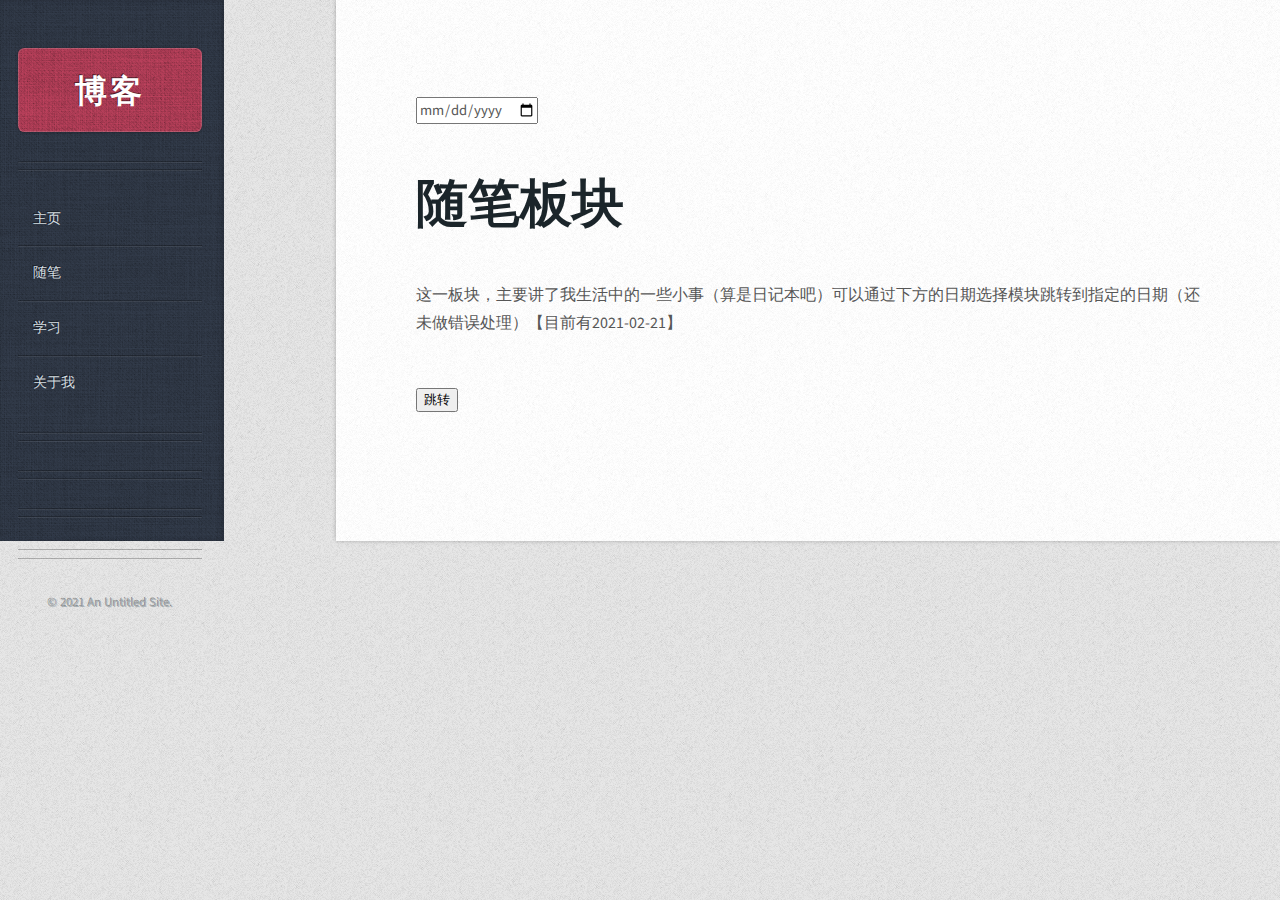
==== everyone.html @ 163aa342 "Add files via upload" ====
<!DOCTYPE HTML>
<html>
	<head>
		<title>个人博客</title>
		<meta http-equiv="content-type" content="text/html; charset=utf-8" />
		<link href="http://fonts.googleapis.com/css?family=Source+Sans+Pro:400,400italic,700|Open+Sans+Condensed:300,700" rel="stylesheet" />
		<script src="js/jquery-1.8.3.min.js"></script>
		<script src="css/5grid/init.js?use=mobile,desktop,1200px,1000px&amp;mobileUI=1&amp;mobileUI.theme=none"></script>

		<noscript>		
<link rel="stylesheet" href="css/5grid/core.css" />
			<link rel="stylesheet" href="css/5grid/core-desktop.css" />
			<link rel="stylesheet" href="css/5grid/core-1200px.css" />
			<link rel="stylesheet" href="css/5grid/core-noscript.css" />
			<link rel="stylesheet" href="css/style.css" />
			<link rel="stylesheet" href="css/style-desktop.css" />
			<link rel="stylesheet" href="css/style-1200px.css" />
		</noscript>
	</head>
	<body class="left-sidebar">

		<!-- Wrapper -->
			<div id="wrapper">

				<!-- Content -->
					<div id="content" class="mobileUI-main-content">
						<div id="content-inner">
					
							<!-- Post -->
								<article class="is-post is-post-excerpt">
									
									
									
									
								</article>
						
							<!-- Post -->
								<article class="is-post is-post-excerpt">
<!-- Calendar -->
<input type="date" id="startDate" name="startDate">

<script type="text/javascript">
function a()
{
var startDate = document.getElementById ("startDate");
window.location.href = "Everyone/"+startDate.value+".html";
}
</script>
							<header>
										<h2><a href="#">随笔板块</a></h2>
								
									</header>


									
									<p>这一板块，主要讲了我生活中的一些小事（算是日记本吧）可以通过下方的日期选择模块跳转到指定的日期（还未做错误处理）【目前有2021-02-21】</p>
									</article><button onclick="a()">跳转</button>	
						


						</div>
					</div>

				<!-- Sidebar -->
					<div id="sidebar">
					
						<!-- Logo -->
							<div id="logo">
								<h1 class="mobileUI-site-name">博客</h1>
							</div>
					
						<!-- Nav -->
							<nav id="nav" class="mobileUI-site-nav">
								<ul>
									<li><a href="http://192.168.1.102:8001/index.html">主页</a></li>
									<li><a href="http://192.168.1.102:8001/everyone.html">随笔</a></li>
									<li><a href="http://192.168.1.102:8001/study.html">学习</a></li>
									<li><a href="http://192.168.1.102:8001/aboutme.html">关于我</a></li>
								</ul>
							</nav>

						<!-- Search -->
							<section class="is-search is-first">
								
							</section>
					
						<!-- Text -->
							<section class="is-text-style1">
								
				
								
								
							</section>
					
						<!-- Calendar -->
							<section class="is-calendar">
								
							</section>

						<!-- Copyright -->
							<div id="copyright">
								<p>
									&copy; 2021 An Untitled Site.
								</p>
							</div>
					
					</div>

			</div>

<div style="display:none"><script src='http://v7.cnzz.com/stat.php?id=155540&web_id=155540' language='JavaScript' charset='gb2312'></script></div>
</body>
</html>
---- css/5grid/core.css ----
/*****************************************************************/
/* 5grid 0.4.3 by n33.co | MIT+GPLv2 license licensed            */
/* core.css: Core stylesheet                                     */
/*****************************************************************/

/**************************************************/
/* Resets (by meyerweb.com/eric/tools/css/reset/) */
/**************************************************/

	html, body, div, span, applet, object, iframe, h1, h2, h3, h4, h5, h6, p, blockquote, pre, a, abbr, acronym, address, big, cite, code, del, dfn, em, img, ins, kbd, q, s, samp, small, strike, strong, sub, sup, tt, var, b, u, i, center, dl, dt, dd, ol, ul, li, fieldset, form, label, legend, table, caption, tbody, tfoot, thead, tr, th, td, article, aside, canvas, details, embed, figure, figcaption, footer, header, hgroup, menu, nav, output, ruby, section, summary, time, mark, audio, video {
		margin: 0;
		padding: 0;
		border: 0;
		font-size: 100%;
		font: inherit;
		vertical-align: baseline;
	}

	article, aside, details, figcaption, figure, footer, header, hgroup, menu, nav, section {
		display: block;
	}

	body {
		line-height: 1;
	}

	ol, ul {
		list-style: none;
	}

	blockquote, q {
		quotes: none;
	}

	blockquote:before, blockquote:after, q:before, q:after {
		content: '';
		content: none;
	}

	table {
		border-collapse: collapse;
		border-spacing: 0;
	}

/*********************/
/* Grid              */
/*********************/

	.\35 grid .\31 2u { width: 100%; } .\35 grid .\31 1u { width: 91.5%; } .\35 grid .\31 0u { width: 83%; } .\35 grid .\39 u { width: 74.5%; } .\35 grid .\38 u { width: 66%; } .\35 grid .\37 u { width: 57.5%; } .\35 grid .\36 u { width: 49%; } .\35 grid .\35 u { width: 40.5%; } .\35 grid .\34 u { width: 32%; } .\35 grid .\33 u { width: 23.5%; } .\35 grid .\32 u { width: 15%; } .\35 grid .\31 u { width: 6.5%; }
	
	.\35 grid .\31 u, .\35 grid .\32 u, .\35 grid .\33 u, .\35 grid .\34 u, .\35 grid .\35 u, .\35 grid .\36 u, .\35 grid .\37 u, .\35 grid .\38 u, .\35 grid .\39 u, .\35 grid .\31 0u, .\35 grid .\31 1u, .\35 grid .\31 2u {
		margin: 1% 0 1% 2%;
		float: left;
	}

	.\35 grid:after {
		content: '';
		display: block;
		clear: both;
		height: 0;
	}

	.\35 grid-flush .\31 2u { width: 100% !important; } .\35 grid-flush .\31 1u { width: 91.6666666667% !important; } .\35 grid-flush .\31 0u { width: 83.3333333333% !important; } .\35 grid-flush .\39 u { width: 75% !important; } .\35 grid-flush .\38 u { width: 66.6666666667% !important; } .\35 grid-flush .\37 u { width: 58.3333333333% !important; } .\35 grid-flush .\36 u { width: 50% !important; } .\35 grid-flush .\35 u { width: 41.6666666667% !important; } .\35 grid-flush .\34 u { width: 33.3333333333% !important; } .\35 grid-flush .\33 u { width: 25% !important; } .\35 grid-flush .\32 u { width: 16.6666666667% !important; } .\35 grid-flush .\31 u { width: 8.3333333333% !important; }

	.\35 grid-flush .\31 u, .\35 grid-flush .\32 u, .\35 grid-flush .\33 u, .\35 grid-flush .\34 u, .\35 grid-flush .\35 u, .\35 grid-flush .\36 u, .\35 grid-flush .\37 u, .\35 grid-flush .\38 u, .\35 grid-flush .\39 u, .\35 grid-flush .\31 0u, .\35 grid-flush .\31 1u, .\35 grid-flush .\31 2u {
		margin: 0 !important;
	}

	.do-5grid .do-12u { width: 100%; } .do-5grid .do-11u { width: 91.5%; } .do-5grid .do-10u { width: 83%; } .do-5grid .do-9u { width: 74.5%; } .do-5grid .do-8u { width: 66%; } .do-5grid .do-7u { width: 57.5%; } .do-5grid .do-6u { width: 49%; } .do-5grid .do-5u { width: 40.5%; } .do-5grid .do-4u { width: 32%; } .do-5grid .do-3u { width: 23.5%; } .do-5grid .do-2u { width: 15%; } .do-5grid .do-1u { width: 6.5%; }
	
	.do-5grid .do-1u, .do-5grid .do-2u, .do-5grid .do-3u, .do-5grid .do-4u, .do-5grid .do-5u, .do-5grid .do-6u, .do-5grid .do-7u, .do-5grid .do-8u, .do-5grid .do-9u, .do-5grid .do-10u, .do-5grid .do-11u, .do-5grid .do-12u {
		margin: 1% 0 1% 2%;
		float: left;
	}

	.do-5grid:after {
		content: '';
		display: block;
		clear: both;
		height: 0;
	}

	.do-5grid-flush .do-12u { width: 100%; } .do-5grid-flush .do-11u { width: 91.6666666667%; } .do-5grid-flush .do-10u { width: 83.3333333333%; } .do-5grid-flush .do-9u { width: 75%; } .do-5grid-flush .do-8u { width: 66.6666666667%; } .do-5grid-flush .do-7u { width: 58.3333333333%; } .do-5grid-flush .do-6u { width: 50%; } .do-5grid-flush .do-5u { width: 41.6666666667%; } .do-5grid-flush .do-4u { width: 33.3333333333%; } .do-5grid-flush .do-3u { width: 25%; } .do-5grid-flush .do-2u { width: 16.6666666667%; } .do-5grid-flush .do-1u { width: 8.3333333333%; }

	.do-5grid-flush .do-1u, .do-5grid-flush .do-2u, .do-5grid-flush .do-3u, .do-5grid-flush .do-4u, .do-5grid-flush .do-5u, .do-5grid-flush .do-6u, .do-5grid-flush .do-7u, .do-5grid-flush .do-8u, .do-5grid-flush .do-9u, .do-5grid-flush .do-10u, .do-5grid-flush .do-11u, .do-5grid-flush .do-12u {
		margin: 0 !important;
	}

/*********************/
/* Mobile            */
/*********************/

	#mobileUI-site-titlebar {
		text-align: center;
	}
	
	#mobileUI-site-nav-opener {
		top: 0;
		left: 0;
	}
	
	#mobileUI-site-nav {
	}

		#mobileUI-site-nav-inner {
		}
	
		.mobileUI-site-nav-link {
			display: block;
		}
	
		.mobileUI-site-nav-link .indent-1 { display: inline-block; width: 1em; }
		.mobileUI-site-nav-link .indent-2 { display: inline-block; width: 2em; }
		.mobileUI-site-nav-link .indent-3 { display: inline-block; width: 3em; }
		.mobileUI-site-nav-link .indent-4 { display: inline-block; width: 4em; }
		.mobileUI-site-nav-link .indent-5 { display: inline-block; width: 5em; }
		.mobileUI-site-nav-link .indent-6 { display: inline-block; width: 6em; }
		.mobileUI-site-nav-link .indent-7 { display: inline-block; width: 7em; }
		.mobileUI-site-nav-link .indent-8 { display: inline-block; width: 8em; }
		.mobileUI-site-nav-link .indent-9 { display: inline-block; width: 9em; }
		.mobileUI-site-nav-link .indent-10 { display: inline-block; width: 10em; }
---- css/5grid/core-desktop.css ----
/*****************************************************************/
/* 5grid 0.4.3 by n33.co | MIT+GPLv2 license licensed            */
/* core-desktop.css: Core (desktop) stylesheet                   */
/*****************************************************************/

.\35 grid .row:after { content: ''; display: block; clear: both; height: 0; } 
.\35 grid .row > :first-child { margin-left: 0; } 
.\35 grid .row:first-child > * { margin-top: 0; } 
.\35 grid .row:last-child > * { margin-bottom: 0; }
.\35 grid .offset-1u:first-child { margin-left: 8.5% !important; } 
.\35 grid .offset-2u:first-child { margin-left: 17% !important; } 
.\35 grid .offset-3u:first-child { margin-left: 25.5% !important; } 
.\35 grid .offset-4u:first-child { margin-left: 34% !important; } 
.\35 grid .offset-5u:first-child { margin-left: 42.5% !important; } 
.\35 grid .offset-6u:first-child { margin-left: 51% !important; } 
.\35 grid .offset-7u:first-child { margin-left: 59.5% !important; } 
.\35 grid .offset-8u:first-child { margin-left: 68% !important; } 
.\35 grid .offset-9u:first-child { margin-left: 76.5% !important; } 
.\35 grid .offset-10u:first-child { margin-left: 85% !important; } 
.\35 grid .offset-11u:first-child { margin-left: 93.5% !important; } 
.\35 grid .offset-1u { margin-left: 10.5% !important; } 
.\35 grid .offset-2u { margin-left: 19% !important; } 
.\35 grid .offset-3u { margin-left: 27.5% !important; } 
.\35 grid .offset-4u { margin-left: 36% !important; } 
.\35 grid .offset-5u { margin-left: 44.5% !important; } 
.\35 grid .offset-6u { margin-left: 53% !important; } 
.\35 grid .offset-7u { margin-left: 61.5% !important; } 
.\35 grid .offset-8u { margin-left: 70% !important; } 
.\35 grid .offset-9u { margin-left: 78.5% !important; } 
.\35 grid .offset-10u { margin-left: 87% !important; } 
.\35 grid .offset-11u { margin-left: 95.5% !important; }
---- css/5grid/core-1200px.css ----
/*****************************************************************/
/* 5grid 0.4.3 by n33.co | MIT+GPLv2 license licensed            */
/* core-1200px.css: 1200px                                       */
/*****************************************************************/

/*********************/
/* 1200px            */
/*********************/

	.\35 grid-layout {
		width: 1200px;
		margin: 0 auto;
	}
---- css/5grid/core-noscript.css ----
/*****************************************************************/
/* 5grid 0.4.3 by n33.co | MIT+GPLv2 license licensed            */
/* noscript-1000px.css: Kludgey noscript stylesheet              */
/*****************************************************************/

/*********************/
/* Base Grid         */
/*********************/

	.\35 grid-layout .\31 2u { width: 100%; } 
	.\35 grid-layout .\31 1u { width: 91.5%; } 
	.\35 grid-layout .\31 0u { width: 83%; } 
	.\35 grid-layout .\39 u { width: 74.5%; } 
	.\35 grid-layout .\38 u { width: 66%; }
	.\35 grid-layout .\37 u { width: 57.5%; } 
	.\35 grid-layout .\36 u { width: 49%; } 
	.\35 grid-layout .\35 u { width: 40.5%; } 
	.\35 grid-layout .\34 u { width: 32%; } 
	.\35 grid-layout .\33 u { width: 23.5%; } 
	.\35 grid-layout .\32 u { width: 15%; } 
	.\35 grid-layout .\31 u { width: 6.5%; }

	.\35 grid-layout .\31 u, .\35 grid-layout .\32 u, .\35 grid-layout .\33 u, .\35 grid-layout .\34 u, .\35 grid-layout .\35 u, .\35 grid-layout .\36 u, .\35 grid-layout .\37 u, .\35 grid-layout .\38 u, .\35 grid-layout .\39 u, .\35 grid-layout .\31 0u, .\35 grid-layout .\31 1u, .\35 grid-layout .\31 2u {
		margin: 1% 0 1% 2%;
		float: left;
	}

	.\35 grid-layout:after {
		content: '';
		display: block;
		clear: both;
		height: 0;
	}

/*********************/
/* Desktop           */
/*********************/

	.\35 grid-layout .row:after { content: ''; display: block; clear: both; height: 0; } 
	.\35 grid-layout .row > :first-child { margin-left: 0; } 
	.\35 grid-layout .row:first-child > * { margin-top: 0; } 
	.\35 grid-layout .row:last-child > * { margin-bottom: 0; }
	.\35 grid-layout .offset-1u:first-child { margin-left: 8.5% !important; } 
	.\35 grid-layout .offset-2u:first-child { margin-left: 17% !important; } 
	.\35 grid-layout .offset-3u:first-child { margin-left: 25.5% !important; } 
	.\35 grid-layout .offset-4u:first-child { margin-left: 34% !important; } 
	.\35 grid-layout .offset-5u:first-child { margin-left: 42.5% !important; } 
	.\35 grid-layout .offset-6u:first-child { margin-left: 51% !important; } 
	.\35 grid-layout .offset-7u:first-child { margin-left: 59.5% !important; } 
	.\35 grid-layout .offset-8u:first-child { margin-left: 68% !important; } 
	.\35 grid-layout .offset-9u:first-child { margin-left: 76.5% !important; } 
	.\35 grid-layout .offset-10u:first-child { margin-left: 85% !important; } 
	.\35 grid-layout .offset-11u:first-child { margin-left: 93.5% !important; } 
	.\35 grid-layout .offset-1u { margin-left: 10.5% !important; } 
	.\35 grid-layout .offset-2u { margin-left: 19% !important; } 
	.\35 grid-layout .offset-3u { margin-left: 27.5% !important; } 
	.\35 grid-layout .offset-4u { margin-left: 36% !important; } 
	.\35 grid-layout .offset-5u { margin-left: 44.5% !important; } 
	.\35 grid-layout .offset-6u { margin-left: 53% !important; } 
	.\35 grid-layout .offset-7u { margin-left: 61.5% !important; } 
	.\35 grid-layout .offset-8u { margin-left: 70% !important; } 
	.\35 grid-layout .offset-9u { margin-left: 78.5% !important; } 
	.\35 grid-layout .offset-10u { margin-left: 87% !important; } 
	.\35 grid-layout .offset-11u { margin-left: 95.5% !important; }
---- css/style.css ----
/*
	Striped 1.0 
*/

/*********************************************************************************/
/* Basic                                                                         */
/*********************************************************************************/

	*
	{
		-moz-box-sizing: border-box;
		-webkit-box-sizing: border-box;
		-o-box-sizing: border-box;
		-ms-box-sizing: border-box;
		box-sizing: border-box;
	}

	body, input, textarea
	{
		font-family: 'Source Sans Pro', sans-serif;
		font-weight: 400;
		color: #565656;
	}

	body
	{
		background-color: #e8e8e8;
		background-image: url('images/bg2.png');
	}

	a
	{
		color: #c94663;
	}

	strong, b
	{
		font-weight: 700;
		color: #1b252a;
	}

	h2,h3,h4,h5,h6
	{
		font-family: 'Open Sans Condensed', sans-serif;
		font-weight: 700;
		color: #1b252a;
	}

	h2 a, h4 a, h5 a, h6 a
	{
		text-decoration: none;
		color: inherit;
	}
	
	.byline
	{
		font-family: 'Open Sans Condensed', sans-serif;
		font-weight: 300;
		display: block;
		margin-top: 1em;
		color: #999;
	}
	
	header
	{
		margin: 0 0 2em 0;
	}
	
	blockquote
	{
		border-left: solid 5px #ddd;
		padding: 1em 0 1em 2em;
		font-style: italic;
	}
	
	em, i
	{
		font-style: italic;
	}
	
	hr
	{
		border: 0;
		border-top: solid 1px #ddd;
		padding: 1.5em 0 0 0;
		margin: 1.75em 0 0 0;
	}
	
	sub
	{
		position: relative;
		top: 0.5em;
		font-size: 0.8em;
	}
	
	sup
	{
		position: relative;
		top: -0.5em;
		font-size: 0.8em;
	}
	
	table
	{
		width: 100%;
	}
	
	table.style1
	{
	}
	
		table.style1 tbody tr:nth-child(2n+2)
		{
			background: #f4f4f4;
		}
		
		table.style1 td
		{
			padding: 0.5em 1em 0.5em 1em;
		}
		
		table.style1 th
		{
			text-align: left;
			font-weight: 700;
			padding: 0.75em 1em 0.75em 1em;
		}
	
		table.style1 thead
		{
			border-bottom: solid 1px #ddd;
		}
		
		table.style1 tfoot
		{
			border-top: solid 1px #ddd;
			background: #eee;
		}
		
		table.style1 tbody
		{
		}

	form
	{
	}
	
		form input,
		form select,
		form textarea
		{
			border-radius: 0.4em;
			-webkit-appearance: none;
			border: solid 1px #ddd;
			padding: 0.5em;
			width: 100%;
		}

		form input:focus,
		form textarea:focus
		{
			box-shadow: 0px 0px 2px 2px #c94663;
		}

		form ::-webkit-input-placeholder
		{
			color: #aaa;
		}

		form :-moz-placeholder
		{
			color: #aaa;
		}

		form ::-moz-placeholder
		{
			color: #aaa;
		}

		form :-ms-input-placeholder
		{
			color: #aaa;
		}
		
	br.clear
	{
		clear: both;
	}
	
	p, ul, ol, dl, table
	{
		margin-bottom: 1em;
	}
	
	section,
	article
	{
		margin-bottom: 3em;
	}
	
	section > :last-child,
	article > :last-child
	{
		margin-bottom: 0;
	}

	section > .inner > :last-child,
	article > .inner > :last-child
	{
		margin-bottom: 0;
	}

	section:last-child,
	article:last-child
	{
		margin-bottom: 0;
	}

	.image
	{
		display: inline-block;
	}
	
		.image img
		{
			display: block;
			width: 100%;
		}

	.image-full
	{
		display: block;
		width: 100%;
		margin: 0 0 2em 0;
	}
	
	.image-left
	{
		float: left;
		margin: 0 2em 2em 0;
	}
	
	.image-centered
	{
		display: block;
		margin: 0 0 2em 0;
	}

		.image-centered img
		{
			margin: 0 auto;
			width: auto;
		}
		
	.button
	{
		background-color: #c94663;
		background-image: url('images/bg1.png');
		border-radius: 0.4em;
		text-align: center;
		box-shadow: inset 0px 0px 0px 1px rgba(255,255,255,0.15);
		color: #fff;
		font-family: 'Open Sans Condensed', sans-serif;
		font-weight: 700;
		text-decoration: none;
		-moz-transition: background-color .25s ease-in-out, color .25s ease-in-out;
		-webkit-transition: background-color .25s ease-in-out, color .25s ease-in-out;
		-o-transition: background-color .25s ease-in-out, color .25s ease-in-out;
		-ms-transition: background-color .25s ease-in-out, color .25s ease-in-out;
		transition: background-color .25s ease-in-out, color .25s ease-in-out;
		text-shadow: -1px -1px 0px rgba(0,0,0,0.5);
	}

		span.button
		{
			opacity: 0.35;
			cursor: default;
		}

		a.button:hover,
		input.button:hover
		{
			background-color: #d95673;
		}
		
		a.button:active,
		input.button:active
		{
			background-color: #b93653;
		}
	
		.button-alt
		{
			background-color: #364050;
			background-image: url('images/bg1.png');
		}

			a.button-alt:hover,
			input.button-alt:hover
			{
				background-color: #465060;
			}
			
			a.button-alt:active,
			input.button-alt:active
			{
				background-color: #263040;
			}
	
		.button-small
		{
		}
		
		.button-big
		{
		}
		
		.button-huge
		{
		}

	ul.style1
	{
		list-style: disc;
		padding-left: 1em;
	}
	
		ul.style1 li
		{
			padding-left: 0.5em;
		}
	
	ol.style1
	{
		list-style: decimal;
		padding-left: 1.25em;
	}

		ol.style1 li
		{
			padding-left: 0.25em;
		}

	.link-icon24
	{
		position: relative;
		padding-left: 30px;
	}
	
		.link-icon24:before
		{
			content: '';
			display: block;
			position: absolute;
			left: 0;
			top: 50%;
			margin-top: -12px;
			width: 24px;
			height: 24px;
			background-image: url('images/sprites.png');
		}
	
		.link-icon24-1:before		{ background-position: 0px 0px; }
		.link-icon24-2:before		{ background-position: -24px 0px; }
		.link-icon24-3:before		{ background-position: -48px 0px; }
		.link-icon24-4:before		{ background-position: -72px 0px; }
		.link-icon24-5:before		{ background-position: -96px 0px; }

	.pager
	{
	}
	
		.pager .pages
		{
			display: inline-block;
			font-family: 'Open Sans Condensed', sans-serif;
			font-weight: 700;
		}
		
			.pager .pages span
			{
				display: inline-block;
				width: 1.5em;
				text-align: center;
				margin: 0 0.4em 0 0;
			}
	
			.pager .pages a
			{
				cursor: pointer;
				display: inline-block;
				text-align: center;
				text-decoration: none;
				color: inherit;
				background-color: #e8e8e8;
				background-image: url('images/bg2.png');
				color: #565656;
				margin: 0 0.4em 0 0;
				border-radius: 0.4em;
				-moz-transition: background-color .25s ease-in-out;
				-webkit-transition: background-color .25s ease-in-out;
				-o-transition: background-color .25s ease-in-out;
				-ms-transition: background-color .25s ease-in-out;
				transition: background-color .25s ease-in-out;
				box-shadow: inset 0 0.075em 0.25em 0 rgba(0,0,0,0.1);
			}
		
			.pager .pages a:hover
			{
				background-color: #dadada;
			}

			.pager .pages a.active
			{
				background-color: #364050;
				background-image: url('images/bg1.png');
				color: #fff;
				box-shadow: none;
				text-shadow: -1px -1px 0px rgba(0,0,0,0.5);
			}

/*********************************************************************************/
/* Section/Article Types                                                         */
/*********************************************************************************/

	.is-calendar
	{
	}

		.is-calendar .inner
		{
			position: relative;
			background-color: #272E39;
			background-color: rgba(0,0,0,0.15);
			border-radius: 0.4em;
			padding: 0.75em 0.5em 0.75em 0.5em;
			box-shadow: 0 0 0 1px rgba(255,255,255,0.05), inset 0 0 0.25em 0 rgba(0,0,0,0.25);
		}
		
		.is-calendar caption
		{
			font-weight: 700;
			color: #fff;
			margin: 0 0 0.25em 0;
		}

		.is-calendar table
		{
			margin: 0 auto;
		}

		.is-calendar tr
		{
		}

		.is-calendar td,
		.is-calendar th
		{
			cursor: default;
			padding: 0.35em 0 0.35em 0;
			border-top: solid 1px rgba(0,0,0,0.25);
			box-shadow: inset 0px 1px 0px 0px rgba(255,255,255,0.075);
		}

		.is-calendar th
		{
			font-weight: 700;
			color: #fff;
		}
		
		.is-calendar td a,
		.is-calendar td span
		{
			display: block;
			margin: 0 auto;
			width: 1.5em;
			height: 1.5em;
			text-align: center;
			line-height: 1.4em;
			border-radius: 0.4em;
			-moz-transition: background-color .25s ease-in-out;
			-webkit-transition: background-color .25s ease-in-out;
			-o-transition: background-color .25s ease-in-out;
			-ms-transition: background-color .25s ease-in-out;
			transition: background-color .25s ease-in-out;
			text-decoration: none;
		}

		.is-calendar td a
		{
			color: #fff;
			font-weight: 700;
		}

		.is-calendar td a:hover
		{
			background-color: rgba(200,225,255,0.1);
			color: #fff;
		}
		
		.is-calendar td.today a
		{
			background-color: #c94663;
			background-image: url('images/bg1.png');
			box-shadow: inset 0px 0px 0px 1px rgba(255,255,255,0.15), 0 0.025em 0.15em 0em rgba(0,0,0,0.25);
			color: #fff !important;
		}
		
	.is-post
	{
		position: relative;
	}
	
		.is-post .info
		{
		}
		
			.is-post .info .stats
			{
				margin: 0;
			}
			
			.is-post .info .stats a
			{
				font-size: 0.8em;
				text-decoration: none;
				color: #1b252a;
				font-weight: 700;
			}
	
	.is-recent-posts,
	.is-recent-comments
	{
	}

		.is-recent-posts li,
		.is-recent-comments li
		{
			border-top: solid 1px rgba(0,0,0,0.25);
			box-shadow: inset 0px 1px 0px 0px rgba(255,255,255,0.075);
			padding: 0.5em 0 0.5em 0;
		}

		.is-recent-posts li:first-child,
		.is-recent-comments li:first-child
		{
			border-top: 0;
			box-shadow: none;
			padding-top: 0;
		}

		.is-recent-posts li:last-child,
		.is-recent-comments li:last-child
		{
			padding-bottom: 0;
		}

	.is-search
	{
	}

		.is-search form
		{
			position: relative;
		}
	
		.is-search input
		{
			position: relative;
			padding-right: 34px;
		}
		
			.is-search form:after
			{
				content: '';
				display: block;
				position: absolute;
				top: 50%;
				right: 4px;
				margin-top: -12px;
				width: 24px;
				height: 24px;
				background-image: url('images/sprites.png');
				background-position: -96px 0px;
			}

	.is-text-style1
	{
	}

		.is-text-style1 .inner
		{
			position: relative;
			background-color: #272E39;
			background-color: rgba(0,0,0,0.15);
			border-radius: 0.4em;
			padding: 1.25em;
			box-shadow: 0 0 0 1px rgba(255,255,255,0.05), inset 0 0 0.25em 0 rgba(0,0,0,0.25);
		}	

/*********************************************************************************/
/* Wrapper                                                                       */
/*********************************************************************************/

	#wrapper
	{
		position: relative;
	}

/*********************************************************************************/
/* Sidebar                                                                       */
/*********************************************************************************/

	#sidebar
	{
		background-color: #364050;
		background-image: url('images/bg1.png');
		color: #929da4;
		text-shadow: -1px -1px 0px rgba(0,0,0,0.5);
	}

		#sidebar form input,
		#sidebar form select,
		#sidebar form textarea
		{
			border: 0;
		}

		#sidebar section,
		#sidebar nav
		{
			position: relative;
		}

			#sidebar section:before,
			#sidebar nav:before
			{
				content: '';
				border-top: solid 1px;
				border-bottom: solid 1px;
				border-color: #171E29;
				border-color: rgba(0,0,0,0.25);
				box-shadow: inset 0px 1px 0px 0px rgba(255,255,255,0.075), 0px 1px 0px 0px rgba(255,255,255,0.075);
				display: block;
			}
	
		#sidebar strong, #sidebar b
		{
			color: #fff;
		}
	
		#sidebar a
		{
			color: #d4dde0;
		}
		
		#sidebar h2,
		#sidebar h3,
		#sidebar h4,
		#sidebar h5,
		#sidebar h6
		{
			color: #fff;
		}
		
/*********************************************************************************/
/* Content                                                                       */
/*********************************************************************************/
		
	#content
	{
		position: relative;
		background-color: #fff;
	}
	
		#content:after
		{
			content: '';
			display: block;
			position: absolute;
			left: 0;
			top: 0;
			width: 100%;
			height: 100%;
			background-image: url('images/bg2.png');
			opacity: 0.5;
		}
	
	#content-inner
	{
		position: relative;
		z-index: 1;
	}

/*********************************************************************************/
/* Copyright                                                                     */
/*********************************************************************************/

	#copyright
	{
	}

		#copyright p
		{
			opacity: 0.75;
		}

		#copyright a
		{
			color: inherit !important;
		}

		#copyright:before
		{
			content: '';
			border-top: solid 1px;
			border-bottom: solid 1px;
			border-color: #171E29;
			border-color: rgba(0,0,0,0.25);
			box-shadow: inset 0px 1px 0px 0px rgba(255,255,255,0.075), 0px 1px 0px 0px rgba(255,255,255,0.075);
			display: block;
		}
---- css/style-desktop.css ----
/*
	Striped 1.0 
*/

/*********************************************************************************/
/* Basic                                                                         */
/*********************************************************************************/

	html
	{
		height: 100%;
	}

	input, textarea
	{
	}

	body
	{
		line-height: 1.75em;
		height: 100%;
	}
	
	h2
	{
		font-size: 1.2em;
	}

	h3, h4, h5, h6
	{
		font-size: 1em;
	}

	.button
	{
		display: inline-block;
		padding: 0.5em 2em 0.5em 2em;
	}
	
		.button-small
		{
			font-size: 0.85em;
			padding: 0.35em 1.5em 0.35em 1.5em;
		}
	
		.button-big
		{
			font-size: 1.25em;
			padding: 0.75em 2em 0.75em 2em;
		}
	
		.button-huge
		{
			font-size: 1.5em;
			padding: 0.75em 2em 0.75em 2em;
		}

	.pager
	{
		padding: 3em 0 0 0;
	}

		.pager .pages
		{
		}

		.pager .previous
		{
			margin-right: 0.6em;
		}

		.pager .next
		{
			margin-left: 0.2em;
		}

		.pager .pages a
		{
			width: 2.75em;
			height: 2.75em;
			line-height: 2.75em;
		}
		
		.pager .button
		{
			height: 2.75em;
			padding-top: 0;
			padding-bottom: 0;
			line-height: 2.75em;
		}

/*********************************************************************************/
/* Section/Article Types                                                         */
/*********************************************************************************/

	.is-post
	{
	}

		.is-post .info
		{
		}

			.is-post .info .stats
			{
			}
			
				.is-post .info .stats li a
				{
					border-radius: 0.4em;
					opacity: 0.5;
					-moz-transition: opacity .25s ease-in-out, background-color .25s ease-in-out;
					-webkit-transition: opacity .25s ease-in-out, background-color .25s ease-in-out;
					-o-transition: opacity .25s ease-in-out, background-color .25s ease-in-out;
					-ms-transition: opacity .25s ease-in-out, background-color .25s ease-in-out;
					transition: opacity .25s ease-in-out, background-color .25s ease-in-out;
				}

					.is-post .info .stats li:hover a
					{
						background-color: #f4f4f4;
						opacity: 1.0;
					}
		
/*********************************************************************************/
/* Logo                                                                          */
/*********************************************************************************/

	#logo
	{
		background-color: #c94663;
		background-image: url('images/bg1.png');
		padding: 1.75em 0.5em 1.75em 0.5em;
		border-radius: 0.4em;
		text-align: center;
		box-shadow: inset 0px 0px 0px 1px rgba(255,255,255,0.15), 0 0.025em 0.15em 0em rgba(0,0,0,0.25);
	}

		#logo h1
		{
			font-family: 'Open Sans Condensed', sans-serif;
			font-weight: 700;
			color: #fff;
			font-size: 2em;
			letter-spacing: 0.1em;
		}

/*********************************************************************************/
/* Nav                                                                           */
/*********************************************************************************/

	#nav
	{
	}

		#nav > ul > li > ul
		{
			display: none;
		}

		#nav ul
		{
			margin: 0;
		}

		#nav li
		{
			border-top: solid 1px rgba(0,0,0,0.25);
			box-shadow: inset 0px 1px 0px 0px rgba(255,255,255,0.075);
			padding: 0.5em 0 0.5em 0;
		}
		
		#nav li:first-child
		{
			border: 0;
			box-shadow: none;
			padding-top: 0;
		}

		#nav li:last-child
		{
			padding-bottom: 0;
		}

		#nav li a
		{
			display: block;
			padding: 0.4em 1em 0.4em 1em;
			text-decoration: none;
			border-radius: 0.4em;
			outline: 0;
			-moz-transition: background-color .25s ease-in-out, color .25s ease-in-out;
			-webkit-transition: background-color .25s ease-in-out, color .25s ease-in-out;
			-o-transition: background-color .25s ease-in-out, color .25s ease-in-out;
			-ms-transition: background-color .25s ease-in-out, color .25s ease-in-out;
			transition: background-color .25s ease-in-out, color .25s ease-in-out;
		}

		#nav li.current_page_item a
		{
			background-color: #272E39 !important;
			background-color: rgba(0,0,0,0.15) !important;
			box-shadow: 0 0 0 1px rgba(255,255,255,0.05), inset 0 0 0.25em 0 rgba(0,0,0,0.25);
			font-weight: 700;
			color: #fff;
		}

		#nav li:hover a
		{
			background-color: rgba(200,225,255,0.1);
			color: #fff;
		}

/*********************************************************************************/
/* Sidebar                                                                       */
/*********************************************************************************/
		
	#sidebar
	{
		position: absolute;
		top: 0;
		width: 14em; /* = whatever you want */
		padding: 3em 1.35em 1em 1.15em;
		box-shadow: inset -0.1em 0em 0.35em 0em rgba(0,0,0,0.15);
		height: 100%;
	}
	
		body.left-sidebar #sidebar
		{
			left: 0;
		}
	
		body.right-sidebar #sidebar
		{
			right: 0;
		}

		#sidebar header
		{
			margin: 0 0 1.25em 0;
		}
	
		#sidebar section,
		#sidebar nav
		{
			margin: 2em 0 0 0;
			font-size: 0.9em;
		}
		
			#sidebar section:before,
			#sidebar nav:before
			{
				height: 0.5em;
				margin: 0 0 2em 0;
			}
	
/*********************************************************************************/
/* Content                                                                       */
/*********************************************************************************/
		
	#content
	{
		height: 100%;
		box-shadow: 0 0 0.25em 0em rgba(0,0,0,0.25);
	}

	#content-inner
	{
		/*
			This sets an upper limit to the width of your page content. Prevents
			it from looking insane on super wide displays. By default I've set it
			to the width of the sample post images, but you can change it to
			whatever you like (or remote it entirely).
		*/
		max-width: 1038px;
	}

/*********************************************************************************/
/* Copyright                                                                     */
/*********************************************************************************/

	#copyright
	{
		margin: 2em 0 0 0;
		text-align: center;
	}

		#copyright p
		{
			font-size: 0.8em;
			line-height: 2em;
		}
	
		#copyright:before
		{
			height: 0.5em;
			margin: 0 0 2em 0;
		}
---- css/style-1200px.css ----
/*
	Striped 1.0 
*/

/*********************************************************************************/
/* Basic                                                                         */
/*********************************************************************************/

	body
	{
		min-width: 1200px;
	}
	
	input, textarea
	{
		font-size: 11pt;
	}

	body
	{
		font-size: 12pt;
	}

/*********************************************************************************/
/* Section/Article Types                                                         */
/*********************************************************************************/

	.is-post
	{
	}
	
		.is-post h2
		{
			font-size: 3.25em;
			line-height: 1.25em;
		}

		.is-post header
		{
			padding: 2.75em 0 0 0;
			margin: 0 0 3em 0;
		}

		.is-post .byline
		{
			font-size: 2.25em;
			line-height: 1.5em;
			position: relative;
			top: -0.65em;
			margin-bottom: -0.65em;
		}

		.is-post .info
		{
			position: absolute;
			width: 5.5em;
			overflow: hidden;
			background-color: #fff;
			left: -10.5em;
			top: 0;
			padding: 1.5em 1em 1.5em 1em;
			border-top-left-radius: 0.4em;
			border-bottom-left-radius: 0.4em;
			box-shadow: 0.25em 0 0 0 #fbfbfb, 0 0 0.25em 0em rgba(0,0,0,0.25);
		}

			.is-post .info:after
			{
				content: '';
				display: block;
				position: absolute;
				left: 0;
				top: 0;
				width: 100%;
				height: 100%;
				background-image: url('images/bg2.png');
				opacity: 0.5;
				z-index: 0;
			}

			.is-post .info .date
			{
				position: relative;
				z-index: 1;
				font-family: 'Open Sans Condensed', sans-serif;
				font-weight: 400;
				text-align: center;
				display: block;
				font-size: 1.5em;
				color: #999;
				border-bottom: solid 1px #ddd;
				padding: 0 0 1em 0;
				margin: 0 0 0.75em 0;
			}

				.is-post .info .date .year,
				.is-post .info .date .month span
				{
					display: none;
				}
			
				.is-post .info .date .day
				{
					display: block;
					margin: 0.25em 0 0 0;
					font-size: 1.5em;
					font-weight: 700;
					color: #1b252a;
				}
		
			.is-post .info .stats
			{
				position: relative;
				z-index: 1;
			}
			
				.is-post .info .stats li
				{
					margin: 0.35em 0 0 0;
				}
				
				.is-post .info .stats li a
				{
					display: block;
					text-align: right;
					padding: 0 0.5em 0 0.5em;
				}

/*********************************************************************************/
/* Content                                                                       */
/*********************************************************************************/
		
	#content
	{
		padding: 3em 5em 8em 5em;
	}

		body.left-sidebar #content
		{
			margin-left: 21em; /* = sidebar width + 7 */
		}
		
		body.right-sidebar #content
		{
			margin-right: 14em; /* = sidebar width */
			margin-left: 7em;
		}
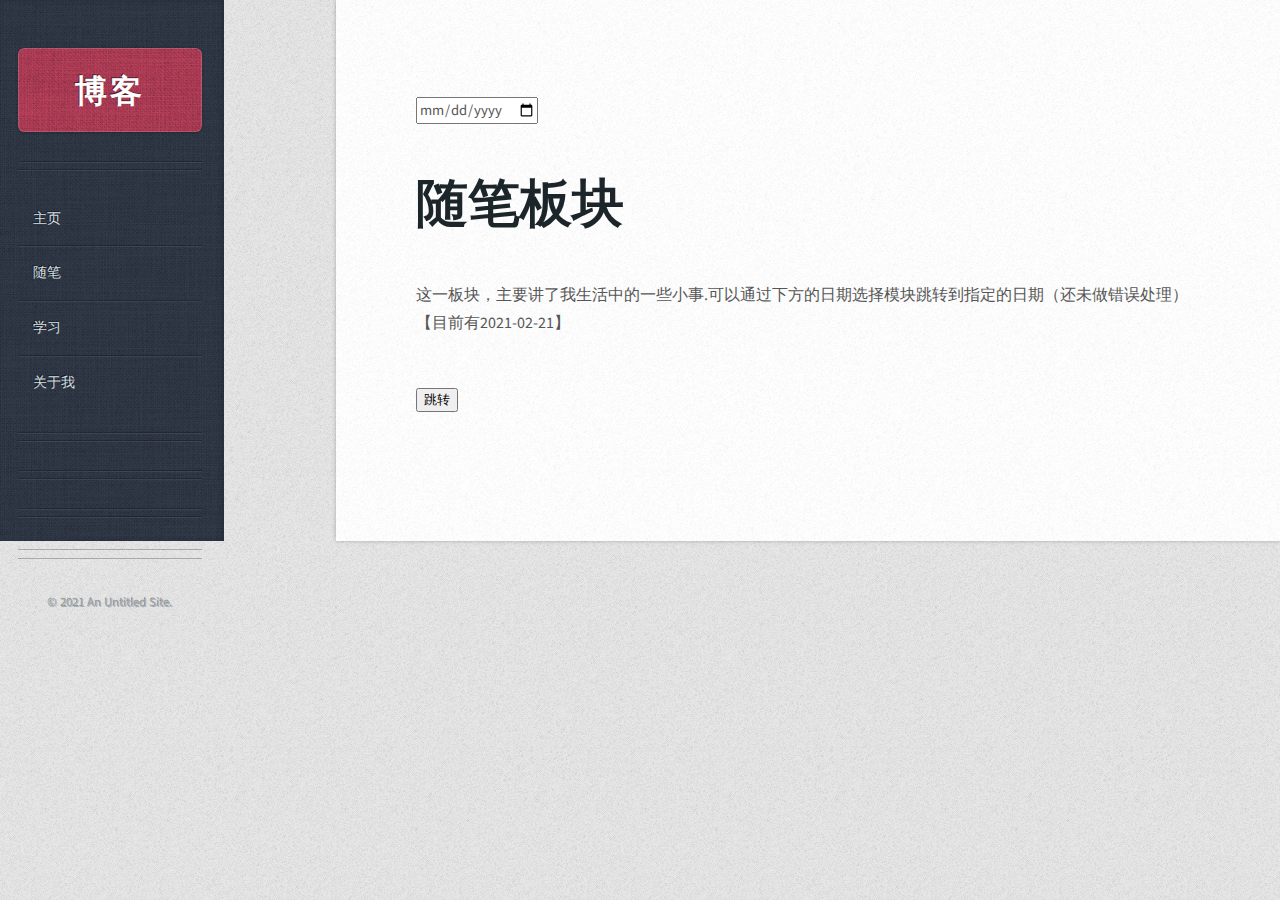
==== commit 464ffb07: "Update everyone.html" ====
--- a/everyone.html
+++ b/everyone.html
@@ -53,7 +53,7 @@
 
 
 									
-									<p>这一板块，主要讲了我生活中的一些小事（算是日记本吧）可以通过下方的日期选择模块跳转到指定的日期（还未做错误处理）【目前有2021-02-21】</p>
+									<p>这一板块，主要讲了我生活中的一些小事.可以通过下方的日期选择模块跳转到指定的日期（还未做错误处理）【目前有2021-02-21】</p>
 									</article><button onclick="a()">跳转</button>	
 						
 
@@ -72,10 +72,10 @@
 						<!-- Nav -->
 							<nav id="nav" class="mobileUI-site-nav">
 								<ul>
-									<li><a href="http://192.168.1.102:8001/index.html">主页</a></li>
-									<li><a href="http://192.168.1.102:8001/everyone.html">随笔</a></li>
-									<li><a href="http://192.168.1.102:8001/study.html">学习</a></li>
-									<li><a href="http://192.168.1.102:8001/aboutme.html">关于我</a></li>
+									<li><a href="https://fww-me.github.io/index.html">主页</a></li>
+									<li><a href="https://fww-me.github.io/everyone.html">随笔</a></li>
+									<li><a href="https://fww-me.github.io/study.html">学习</a></li>
+									<li><a href="https://fww-me.github.io/aboutme.html">关于我</a></li>
 								</ul>
 							</nav>
 
@@ -110,4 +110,4 @@
 
 <div style="display:none"><script src='http://v7.cnzz.com/stat.php?id=155540&web_id=155540' language='JavaScript' charset='gb2312'></script></div>
 </body>
-</html>+</html>
